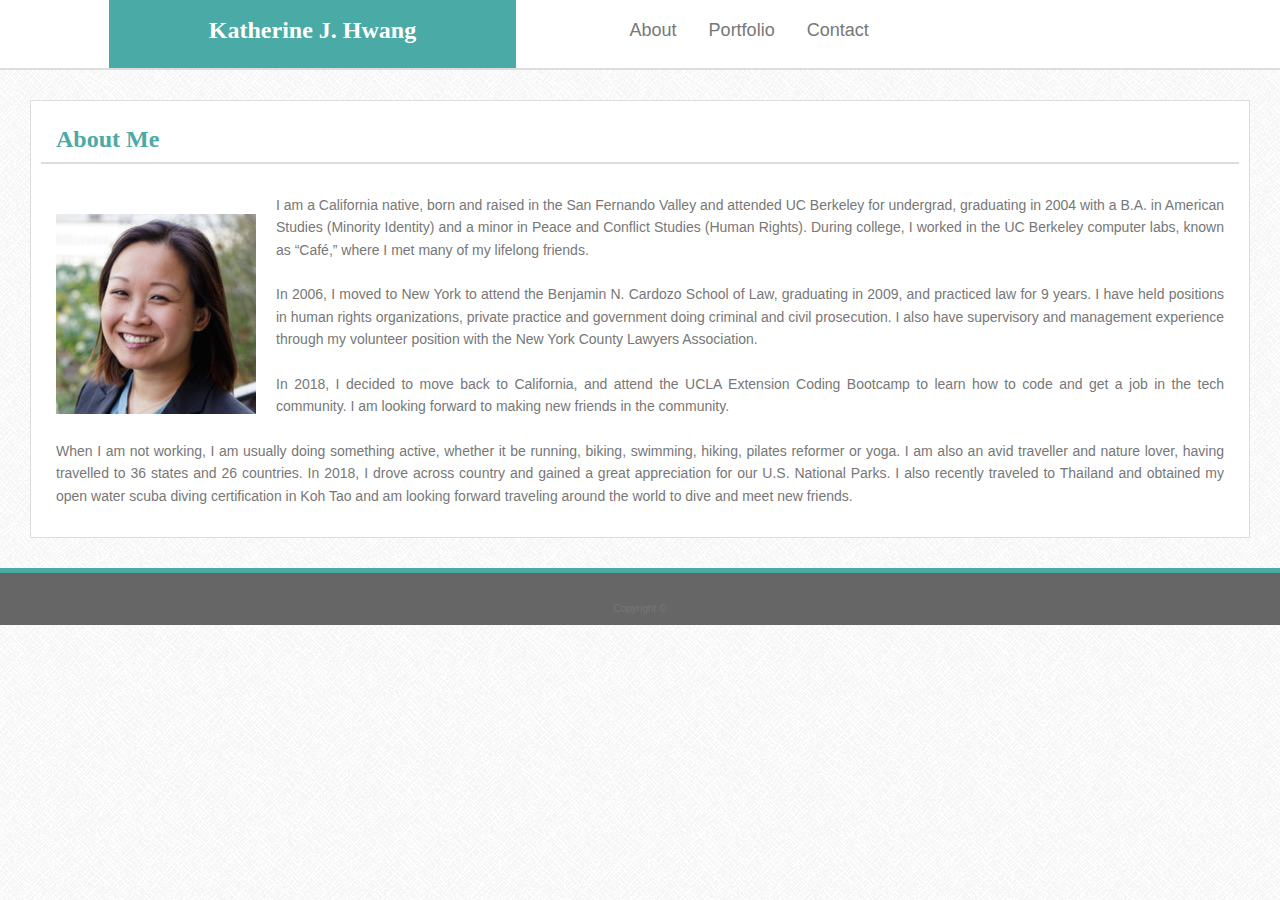
==== index.html @ e1ae9a08 "updating public facing page" ====
<!DOCTYPE html>
<html lang="en-us">

    <head>
        <link rel="stylesheet" href="https://stackpath.bootstrapcdn.com/bootstrap/4.3.1/css/bootstrap.min.css" integrity="sha384-ggOyR0iXCbMQv3Xipma34MD+dH/1fQ784/j6cY/iJTQUOhcWr7x9JvoRxT2MZw1T" crossorigin="anonymous">
        <link rel="stylesheet" href="./assets/css/style.css">
        <title>Katherine J. Hwang - About Me</title>
    </head>

    <body>

<!-- Header -->
        <div class="container1">
            <div class="row">
              <div class="col-md-1"></div>
              <div class="col-md-4 justify-content-center"><h1>Katherine J. Hwang</h1></div>
              <div class="col-md-4">
                <ul class="nav justify-content-center">
                  <li class="nav-item">
                    <a class="nav-link" href="./index.html">About</a>
                  </li>
                  <li class="nav-item">
                    <a class="nav-link" href="./portfolio.html">Portfolio</a>
                  </li>
                  <li class="nav-item">
                    <a class="nav-link" href="./contact.html">Contact</a>
                </li>
              </ul>
            </div>
        </div>
      </div>

<!-- Content -->
        <div class="container2">
          <br>
          <div class="row1"><h2>About Me</h2></div>
          <div class="row"><div class="wrapper">
              <img src="./assets/images/headshot.jpeg" alt="headshot">
              <p> I am a California native, born and raised in the San Fernando Valley and attended UC Berkeley for undergrad, graduating in 2004 with a B.A. in American Studies (Minority Identity) and a minor in Peace and Conflict Studies (Human Rights). During college, I worked in the UC Berkeley computer labs, known as “Café,” where I met many of my lifelong friends.
              <br>
              <br>
              In 2006, I moved to New York to attend the Benjamin N. Cardozo School of Law, graduating in 2009, and practiced law for 9 years.  I have held positions in human rights organizations, private practice and government doing criminal and civil prosecution. I also have supervisory and management experience through my volunteer position with the New York County Lawyers Association.
              <br>
              <br>
              In 2018, I decided to move back to California, and attend the UCLA Extension Coding Bootcamp to learn how to code and get a job in the tech community.  I am looking forward to making new friends in the community.
              <br>
              <br>
              When I am not working, I am usually doing something active, whether it be running, biking, swimming, hiking, pilates reformer or yoga.  I am also an avid traveller and nature lover, having travelled to 36 states and 26 countries.  In 2018, I drove across country and gained a great appreciation for our U.S. National Parks. I also recently traveled to Thailand and obtained my open water scuba diving certification in Koh Tao and am looking forward traveling around the world to dive and meet new friends.
        </div>
      </div>
    </div>

<!-- Footer -->
        <div class="container3">Copyright &copy;</div>

    </body>

</html>
---- assets/css/style.css ----
body {
    background-image: url(../images/greyzz.jpg);
		font-family: 'Arial', 'Helvetica Neue', Helvetica, sans-serif;
}

.container1 {
    font-family: 'Arial', 'Helvetica Neue', Helvetica, sans-serif;
    color: #777777;
    background-color: #ffffff;
    border-bottom: 2px solid #dddddd;

}

h1 {
    font-family: Georgia, 'Times New Roman', Times, serif;
    font-size: 24px;
    font-weight: bold;
    color: white;
    background-color: #4aaaa5;
    text-align: center;
		position: relative;
    height: 100%;
    line-height: 2.5em;
}

.nav {
  font-size: 18px;
  line-height: 2.5em;
  width: auto;
}

a {
	color: #777777;
}

.container2 {
    padding: 0px 10px;
    margin: 30px 30px;
    border: 1px solid #dddddd;
    font-family: 'Arial', 'Helvetica Neue', Helvetica, sans-serif;
    color: #777777;
    background-color: #ffffff;
}

h2 {
    font-family: Georgia, 'Times New Roman', Times, serif;
    font-size: 24px;
    font-weight: bold;
    background-color: white;
    color: #4aaaa5;
    margin-left: 15px;
}

.row1 {
  border-bottom: 2px solid #dddddd;
}

h3 {
		font-family: Georgia, 'Times New Roman', Times, serif;
		font-size: 16px;
		color: white;
		background-color: #4aaaa5;
    position: relative;
		z-index: 0;
    text-align: center;
    top: 180px;
    padding: 10px;
    margin: 0px 20px 0px 0px;
}

.table-show {
  empty-cells: show;
}

p {
  line-height: 1.6;
  text-align: justify;
  margin: 0;
  font-size: 14px;
}

p2 {
  font-size: 20px;
  margin: 0px 0px 0px 30px;


}

img {
		float: left;
  	shape-margin: 20px;
  	margin-top: 20px;
		margin-right: 20px;
  	margin-bottom: 20px;
}

a1 {
	width: 100%;

}

.wrapper {
		column-count: 1;
	 	column-gap: 30px;
		padding: 30px;
}

.container3 {
    background-color: #666666;
    text-align: center;
    padding: 20px 0px 0px 0px;
    border-top: 5px solid #4aaaa5;
    font-size: 10px;
    color: #777777;
    line-height: 2rem;
}

.input-box {
    margin-left: 30px;
    margin-right: 30px;
    width: 100%;
}
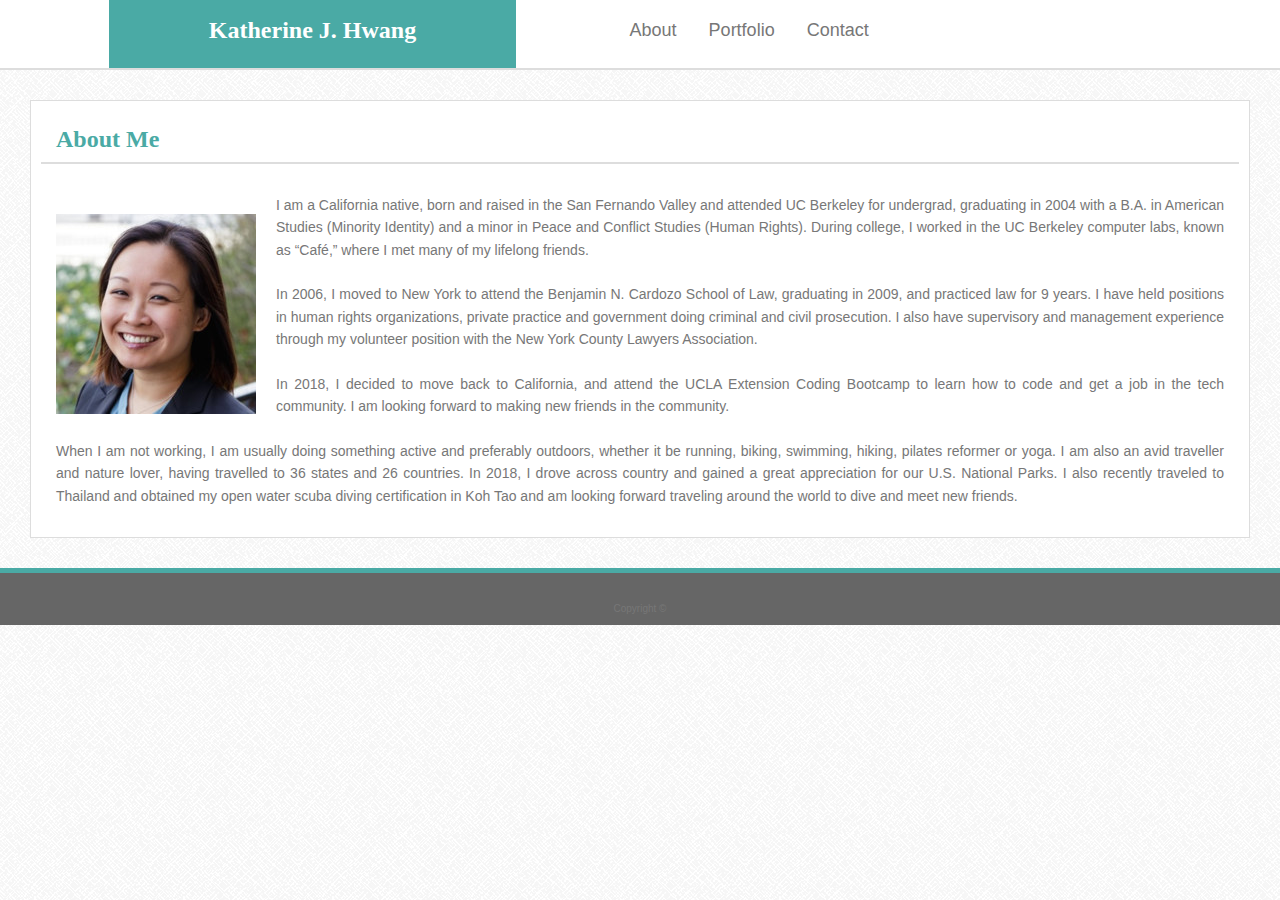
==== commit 1f5f72cf: "update index.html" ====
--- a/index.html
+++ b/index.html
@@ -45,7 +45,7 @@
               In 2018, I decided to move back to California, and attend the UCLA Extension Coding Bootcamp to learn how to code and get a job in the tech community.  I am looking forward to making new friends in the community.
               <br>
               <br>
-              When I am not working, I am usually doing something active, whether it be running, biking, swimming, hiking, pilates reformer or yoga.  I am also an avid traveller and nature lover, having travelled to 36 states and 26 countries.  In 2018, I drove across country and gained a great appreciation for our U.S. National Parks. I also recently traveled to Thailand and obtained my open water scuba diving certification in Koh Tao and am looking forward traveling around the world to dive and meet new friends.
+              When I am not working, I am usually doing something active and preferably outdoors, whether it be running, biking, swimming, hiking, pilates reformer or yoga.  I am also an avid traveller and nature lover, having travelled to 36 states and 26 countries.  In 2018, I drove across country and gained a great appreciation for our U.S. National Parks. I also recently traveled to Thailand and obtained my open water scuba diving certification in Koh Tao and am looking forward traveling around the world to dive and meet new friends.
         </div>
       </div>
     </div>
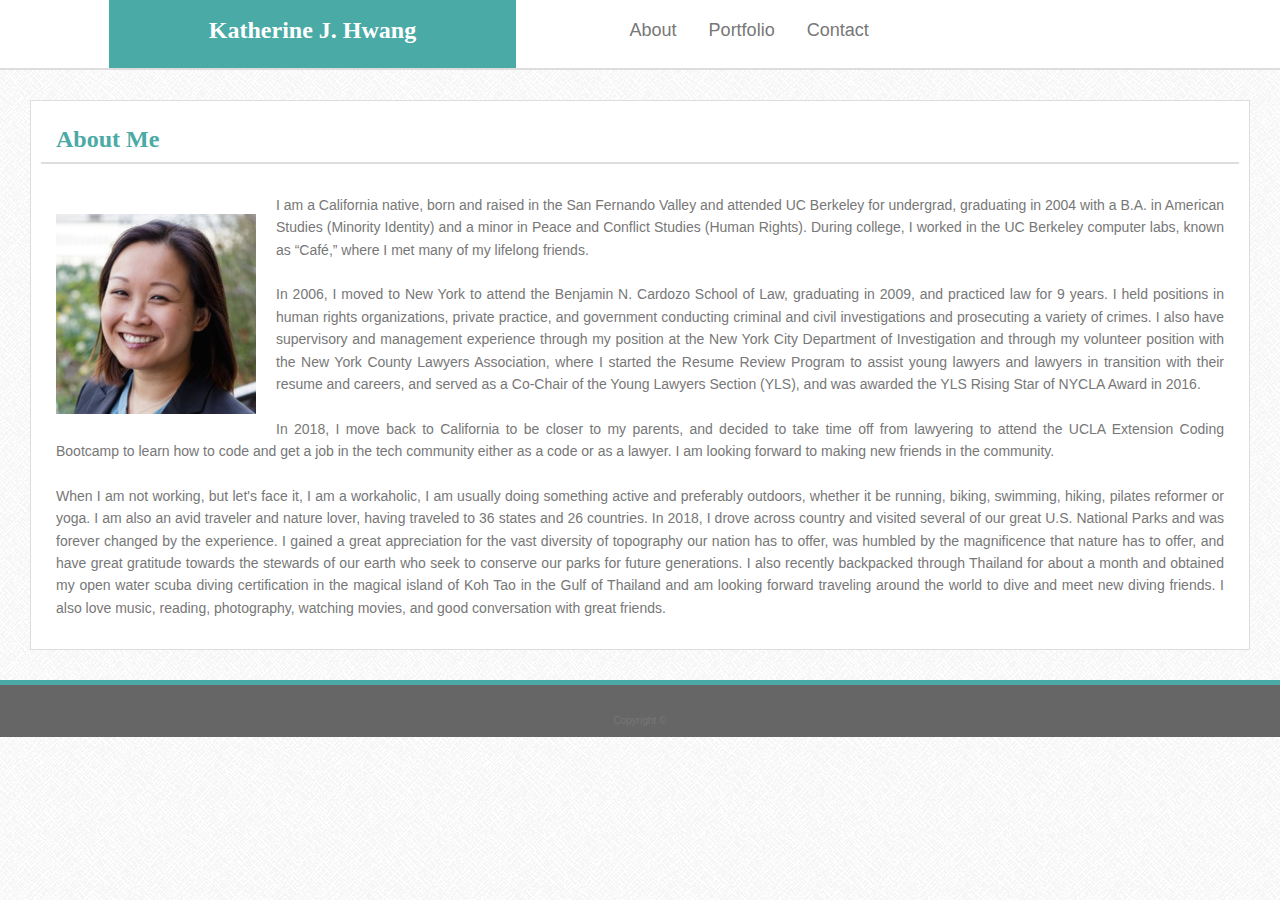
==== commit 6536a713: "updating index.html" ====
--- a/index.html
+++ b/index.html
@@ -39,13 +39,13 @@
               <p> I am a California native, born and raised in the San Fernando Valley and attended UC Berkeley for undergrad, graduating in 2004 with a B.A. in American Studies (Minority Identity) and a minor in Peace and Conflict Studies (Human Rights). During college, I worked in the UC Berkeley computer labs, known as “Café,” where I met many of my lifelong friends.
               <br>
               <br>
-              In 2006, I moved to New York to attend the Benjamin N. Cardozo School of Law, graduating in 2009, and practiced law for 9 years.  I have held positions in human rights organizations, private practice and government doing criminal and civil prosecution. I also have supervisory and management experience through my volunteer position with the New York County Lawyers Association.
+              In 2006, I moved to New York to attend the Benjamin N. Cardozo School of Law, graduating in 2009, and practiced law for 9 years.  I held positions in human rights organizations, private practice, and government conducting criminal and civil investigations and prosecuting a variety of crimes. I also have supervisory and management experience through my position at the New York City Department of Investigation and through my volunteer position with the New York County Lawyers Association, where I started the Resume Review Program to assist young lawyers and lawyers in transition with their resume and careers, and served as a Co-Chair of the Young Lawyers Section (YLS), and was awarded the YLS Rising Star of NYCLA Award in 2016.
               <br>
               <br>
-              In 2018, I decided to move back to California, and attend the UCLA Extension Coding Bootcamp to learn how to code and get a job in the tech community.  I am looking forward to making new friends in the community.
+              In 2018, I move back to California to be closer to my parents, and decided to take time off from lawyering to attend the UCLA Extension Coding Bootcamp to learn how to code and get a job in the tech community either as a code or as a lawyer.  I am looking forward to making new friends in the community.
               <br>
               <br>
-              When I am not working, I am usually doing something active and preferably outdoors, whether it be running, biking, swimming, hiking, pilates reformer or yoga.  I am also an avid traveller and nature lover, having travelled to 36 states and 26 countries.  In 2018, I drove across country and gained a great appreciation for our U.S. National Parks. I also recently traveled to Thailand and obtained my open water scuba diving certification in Koh Tao and am looking forward traveling around the world to dive and meet new friends.
+              When I am not working, but let's face it, I am a workaholic, I am usually doing something active and preferably outdoors, whether it be running, biking, swimming, hiking, pilates reformer or yoga.  I am also an avid traveler and nature lover, having traveled to 36 states and 26 countries.  In 2018, I drove across country and visited several of our great U.S. National Parks and was forever changed by the experience.  I gained a great appreciation for the vast diversity of topography our nation has to offer, was humbled by the magnificence that nature has to offer, and have great gratitude towards the stewards of our earth who seek to conserve our parks for future generations. I also recently backpacked through Thailand for about a month and obtained my open water scuba diving certification in the magical island of Koh Tao in the Gulf of Thailand and am looking forward traveling around the world to dive and meet new diving friends. I also love music, reading, photography, watching movies, and good conversation with great friends.
         </div>
       </div>
     </div>
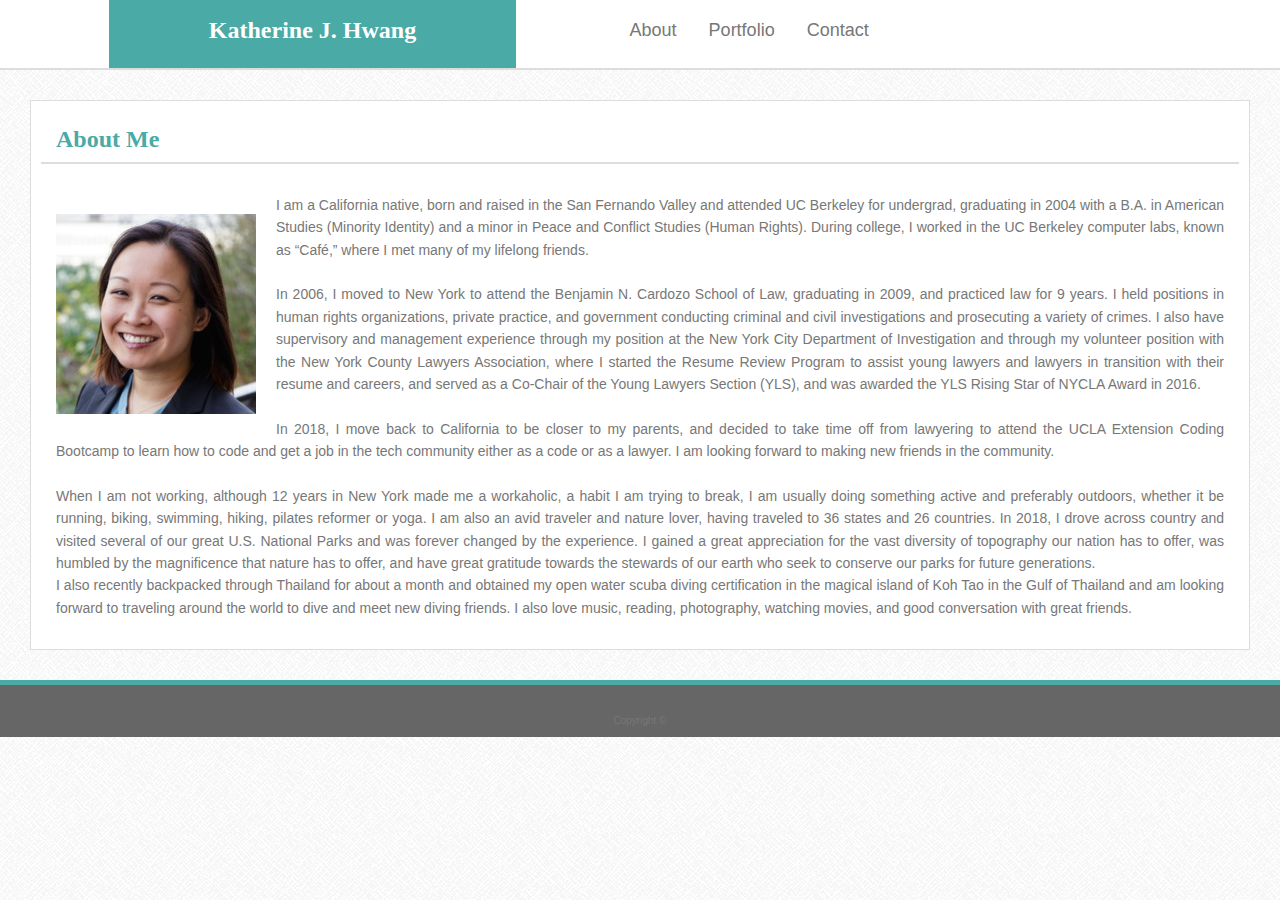
==== commit e73d694c: "more edits to index.html" ====
--- a/index.html
+++ b/index.html
@@ -45,7 +45,9 @@
               In 2018, I move back to California to be closer to my parents, and decided to take time off from lawyering to attend the UCLA Extension Coding Bootcamp to learn how to code and get a job in the tech community either as a code or as a lawyer.  I am looking forward to making new friends in the community.
               <br>
               <br>
-              When I am not working, but let's face it, I am a workaholic, I am usually doing something active and preferably outdoors, whether it be running, biking, swimming, hiking, pilates reformer or yoga.  I am also an avid traveler and nature lover, having traveled to 36 states and 26 countries.  In 2018, I drove across country and visited several of our great U.S. National Parks and was forever changed by the experience.  I gained a great appreciation for the vast diversity of topography our nation has to offer, was humbled by the magnificence that nature has to offer, and have great gratitude towards the stewards of our earth who seek to conserve our parks for future generations. I also recently backpacked through Thailand for about a month and obtained my open water scuba diving certification in the magical island of Koh Tao in the Gulf of Thailand and am looking forward traveling around the world to dive and meet new diving friends. I also love music, reading, photography, watching movies, and good conversation with great friends.
+              When I am not working, although 12 years in New York made me a workaholic, a habit I am trying to break, I am usually doing something active and preferably outdoors, whether it be running, biking, swimming, hiking, pilates reformer or yoga.  I am also an avid traveler and nature lover, having traveled to 36 states and 26 countries.  In 2018, I drove across country and visited several of our great U.S. National Parks and was forever changed by the experience.  I gained a great appreciation for the vast diversity of topography our nation has to offer, was humbled by the magnificence that nature has to offer, and have great gratitude towards the stewards of our earth who seek to conserve our parks for future generations.
+              <br>
+              I also recently backpacked through Thailand for about a month and obtained my open water scuba diving certification in the magical island of Koh Tao in the Gulf of Thailand and am looking forward to traveling around the world to dive and meet new diving friends. I also love music, reading, photography, watching movies, and good conversation with great friends.
         </div>
       </div>
     </div>
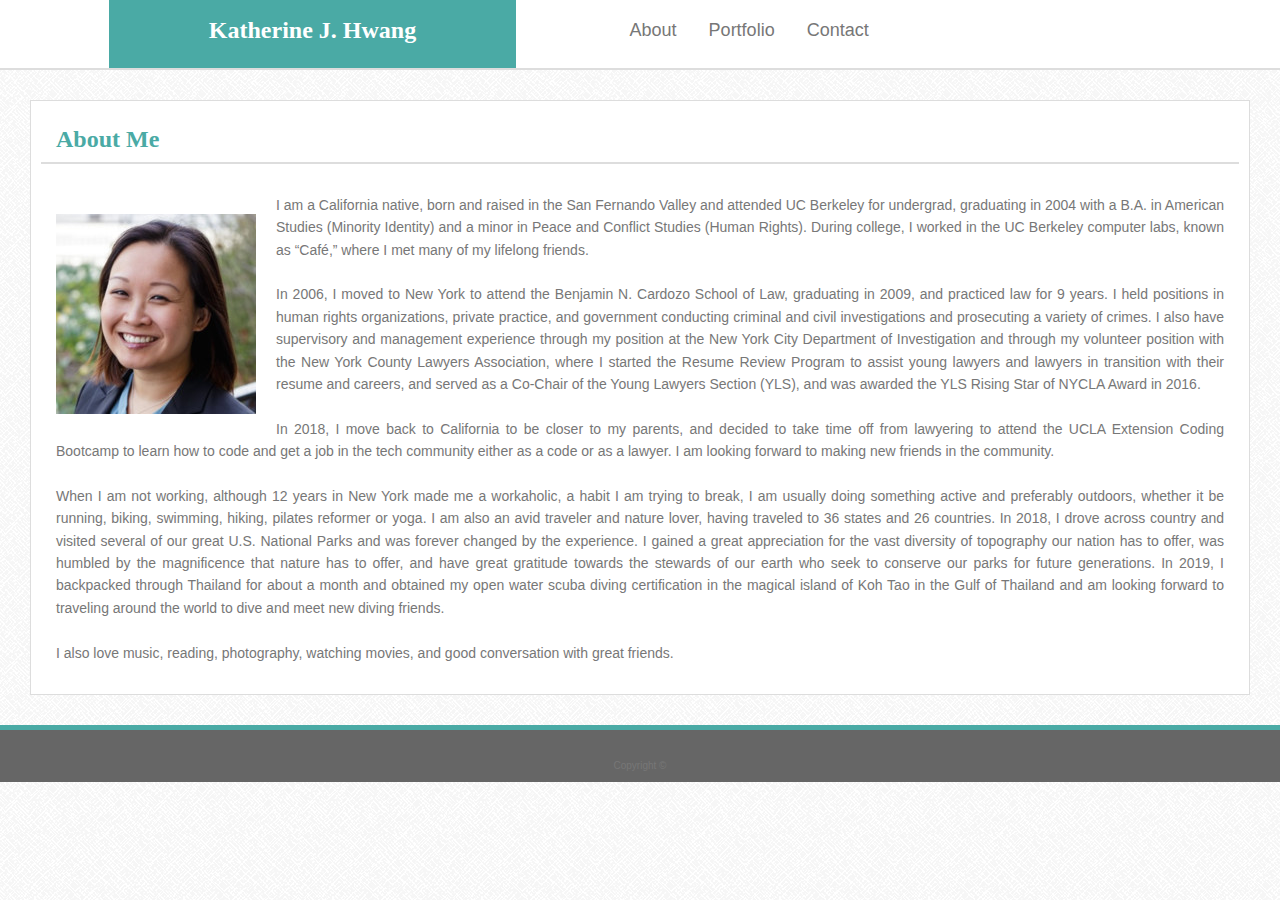
==== commit eca30641: "Update index.html" ====
--- a/index.html
+++ b/index.html
@@ -45,9 +45,10 @@
               In 2018, I move back to California to be closer to my parents, and decided to take time off from lawyering to attend the UCLA Extension Coding Bootcamp to learn how to code and get a job in the tech community either as a code or as a lawyer.  I am looking forward to making new friends in the community.
               <br>
               <br>
-              When I am not working, although 12 years in New York made me a workaholic, a habit I am trying to break, I am usually doing something active and preferably outdoors, whether it be running, biking, swimming, hiking, pilates reformer or yoga.  I am also an avid traveler and nature lover, having traveled to 36 states and 26 countries.  In 2018, I drove across country and visited several of our great U.S. National Parks and was forever changed by the experience.  I gained a great appreciation for the vast diversity of topography our nation has to offer, was humbled by the magnificence that nature has to offer, and have great gratitude towards the stewards of our earth who seek to conserve our parks for future generations.
-              <br>
-              I also recently backpacked through Thailand for about a month and obtained my open water scuba diving certification in the magical island of Koh Tao in the Gulf of Thailand and am looking forward to traveling around the world to dive and meet new diving friends. I also love music, reading, photography, watching movies, and good conversation with great friends.
+              When I am not working, although 12 years in New York made me a workaholic, a habit I am trying to break, I am usually doing something active and preferably outdoors, whether it be running, biking, swimming, hiking, pilates reformer or yoga.  I am also an avid traveler and nature lover, having traveled to 36 states and 26 countries.  In 2018, I drove across country and visited several of our great U.S. National Parks and was forever changed by the experience.  I gained a great appreciation for the vast diversity of topography our nation has to offer, was humbled by the magnificence that nature has to offer, and have great gratitude towards the stewards of our earth who seek to conserve our parks for future generations. In 2019, I backpacked through Thailand for about a month and obtained my open water scuba diving certification in the magical island of Koh Tao in the Gulf of Thailand and am looking forward to traveling around the world to dive and meet new diving friends.
+                  <br>
+                  <br>
+                  I also love music, reading, photography, watching movies, and good conversation with great friends.
         </div>
       </div>
     </div>
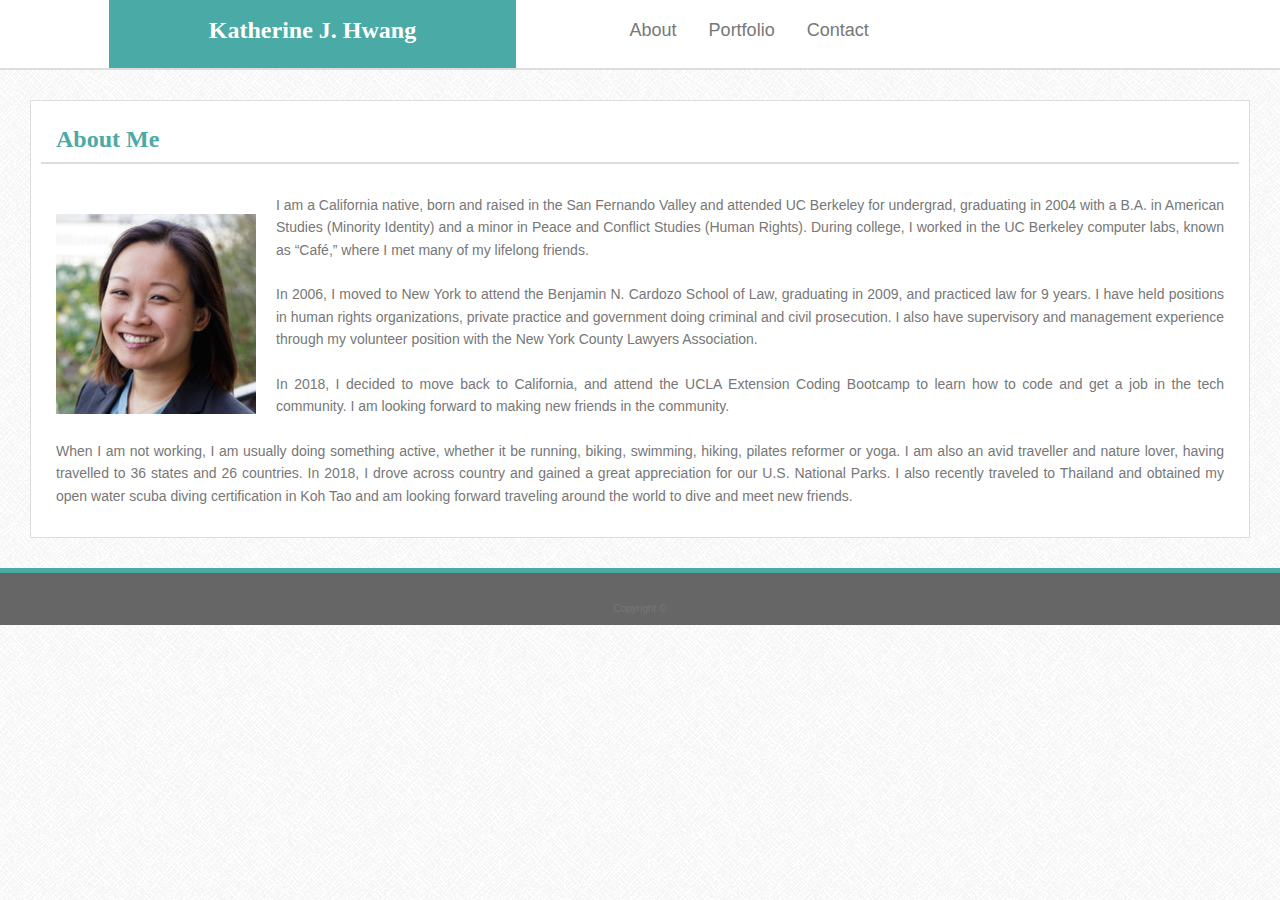
==== commit 1883a9cf: "add everything" ====
--- a/index.html
+++ b/index.html
@@ -39,16 +39,13 @@
               <p> I am a California native, born and raised in the San Fernando Valley and attended UC Berkeley for undergrad, graduating in 2004 with a B.A. in American Studies (Minority Identity) and a minor in Peace and Conflict Studies (Human Rights). During college, I worked in the UC Berkeley computer labs, known as “Café,” where I met many of my lifelong friends.
               <br>
               <br>
-              In 2006, I moved to New York to attend the Benjamin N. Cardozo School of Law, graduating in 2009, and practiced law for 9 years.  I held positions in human rights organizations, private practice, and government conducting criminal and civil investigations and prosecuting a variety of crimes. I also have supervisory and management experience through my position at the New York City Department of Investigation and through my volunteer position with the New York County Lawyers Association, where I started the Resume Review Program to assist young lawyers and lawyers in transition with their resume and careers, and served as a Co-Chair of the Young Lawyers Section (YLS), and was awarded the YLS Rising Star of NYCLA Award in 2016.
+              In 2006, I moved to New York to attend the Benjamin N. Cardozo School of Law, graduating in 2009, and practiced law for 9 years.  I have held positions in human rights organizations, private practice and government doing criminal and civil prosecution. I also have supervisory and management experience through my volunteer position with the New York County Lawyers Association.
               <br>
               <br>
-              In 2018, I move back to California to be closer to my parents, and decided to take time off from lawyering to attend the UCLA Extension Coding Bootcamp to learn how to code and get a job in the tech community either as a code or as a lawyer.  I am looking forward to making new friends in the community.
+              In 2018, I decided to move back to California, and attend the UCLA Extension Coding Bootcamp to learn how to code and get a job in the tech community.  I am looking forward to making new friends in the community.
               <br>
               <br>
-              When I am not working, although 12 years in New York made me a workaholic, a habit I am trying to break, I am usually doing something active and preferably outdoors, whether it be running, biking, swimming, hiking, pilates reformer or yoga.  I am also an avid traveler and nature lover, having traveled to 36 states and 26 countries.  In 2018, I drove across country and visited several of our great U.S. National Parks and was forever changed by the experience.  I gained a great appreciation for the vast diversity of topography our nation has to offer, was humbled by the magnificence that nature has to offer, and have great gratitude towards the stewards of our earth who seek to conserve our parks for future generations. In 2019, I backpacked through Thailand for about a month and obtained my open water scuba diving certification in the magical island of Koh Tao in the Gulf of Thailand and am looking forward to traveling around the world to dive and meet new diving friends.
-                  <br>
-                  <br>
-                  I also love music, reading, photography, watching movies, and good conversation with great friends.
+              When I am not working, I am usually doing something active, whether it be running, biking, swimming, hiking, pilates reformer or yoga.  I am also an avid traveller and nature lover, having travelled to 36 states and 26 countries.  In 2018, I drove across country and gained a great appreciation for our U.S. National Parks. I also recently traveled to Thailand and obtained my open water scuba diving certification in Koh Tao and am looking forward traveling around the world to dive and meet new friends.
         </div>
       </div>
     </div>
